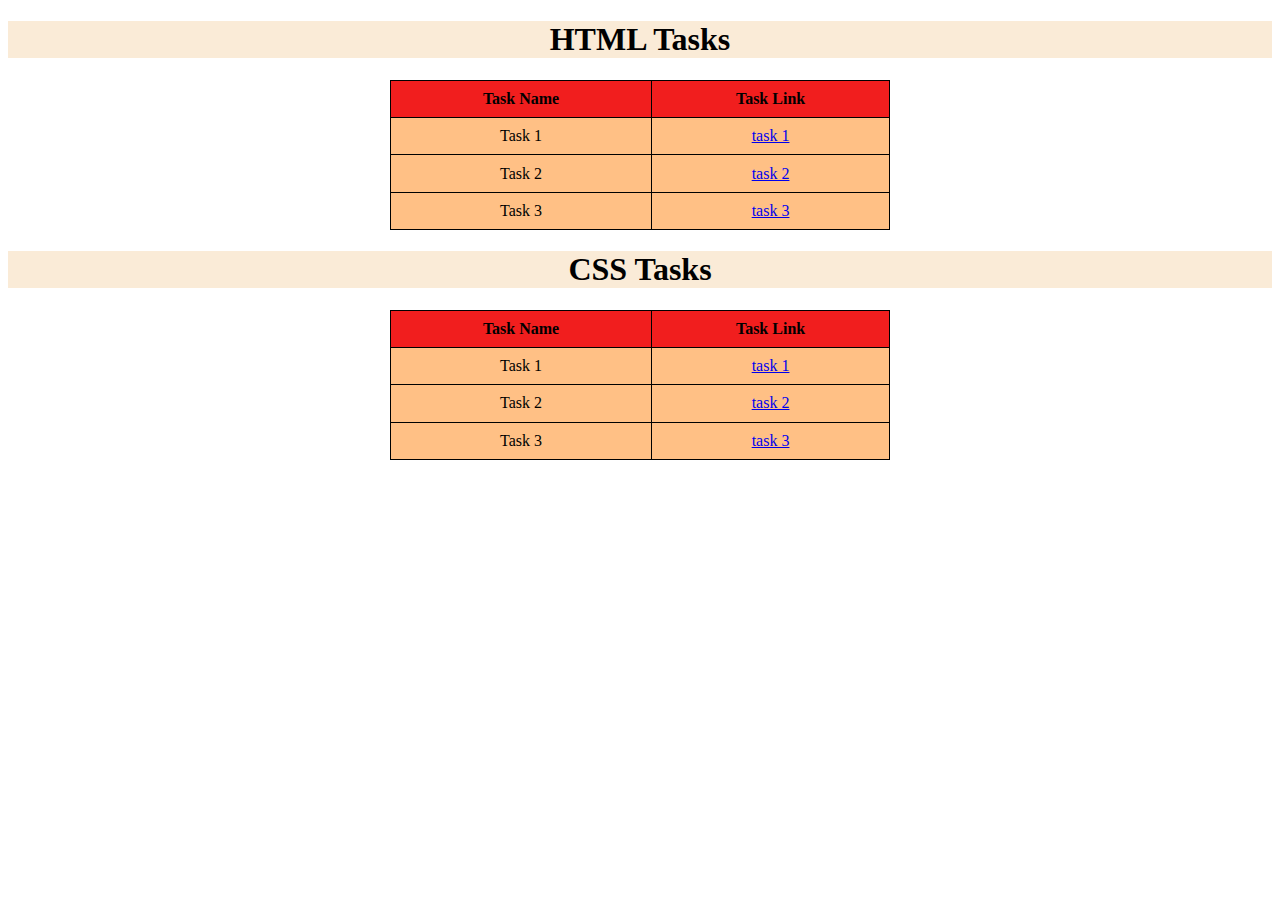
==== index.html @ 43d6c055 "Add files via upload" ====
<!DOCTYPE html>
<html lang="en">
<head>
    <meta charset="UTF-8">
    <meta name="viewport" content="width=device-width, initial-scale=1.0">
    <title>Document</title>

    <style>
        body{
            background-image: url();
        }
        table,tr,th,td{
            border: 1px solid black;
            border-collapse: collapse;
            
        }
        th{
            background-color: rgb(241, 30, 30);
        }
        tr{
            background-color: rgb(255, 192, 133);
        }
        table{
            margin-right: auto;
            text-align: center;
            margin-left: auto;
            width: 500px;
            height: 150px;
        }
        h1{
            text-align: center;
            background-color: antiquewhite;
        }
    </style>
</head>
<body>
    <h1>HTML Tasks</h1>
    <table>
        <tr>
            <th>Task Name</th>
            <th>Task Link</th>
        </tr>
        <tr>
            <td>Task 1</td>
            <td><a href="task1.html">task 1</a></td>
        </tr>
        <tr>
            <td>Task 2</td>
            <td><a href="task2.html">task 2</a></td>
        </tr>
        <tr>
            <td>Task 3</td>
            <td><a href="task3.html">task 3</a></td>
        </tr>
    </table>

    <h1>CSS Tasks</h1>
    <table>
        <tr>
            <th>Task Name</th>
            <th>Task Link</th>
        </tr>
        <tr>
            <td>Task 1</td>
            <td><a href="task1.html">task 1</a></td>
        </tr>
        <tr>
            <td>Task 2</td>
            <td><a href="task2.html">task 2</a></td>
        </tr>
        <tr>
            <td>Task 3</td>
            <td><a href="task3.html">task 3</a></td>
        </tr>
    </table>
</body>
</html>
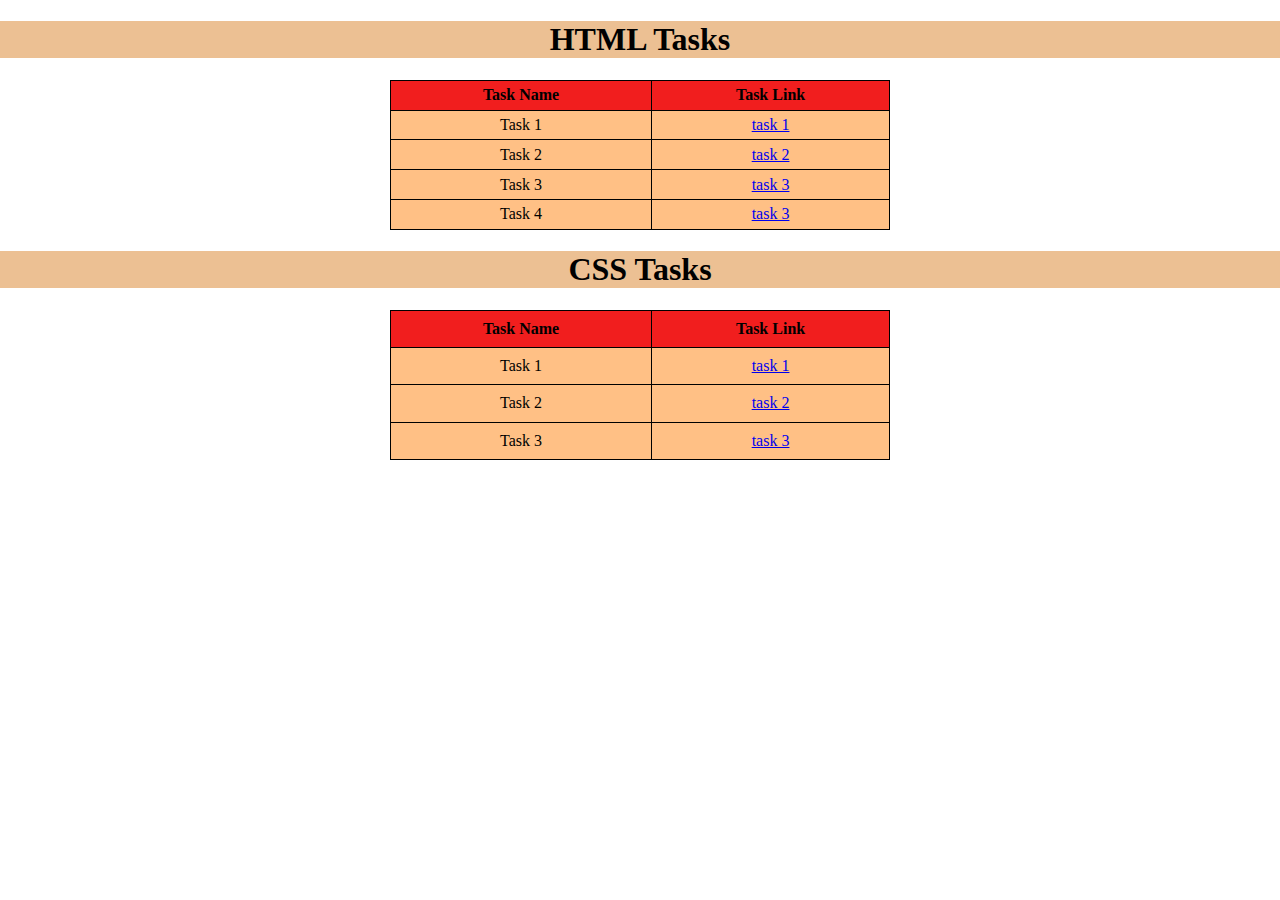
==== commit cc0ad391: "Add files via upload" ====
--- a/index.html
+++ b/index.html
@@ -7,7 +7,14 @@
 
     <style>
         body{
-            background-image: url();
+            background-image: url(Images/Background.webp) ;
+            background-size:cover;
+            background-repeat: no-repeat;
+
+            
+            padding: 0;
+            margin: 0;
+            
         }
         table,tr,th,td{
             border: 1px solid black;
@@ -29,7 +36,7 @@
         }
         h1{
             text-align: center;
-            background-color: antiquewhite;
+            background-color: rgb(236, 192, 147);
         }
     </style>
 </head>
@@ -51,6 +58,10 @@
         <tr>
             <td>Task 3</td>
             <td><a href="task3.html">task 3</a></td>
+        </tr>
+        <tr>
+            <td>Task 4</td>
+            <td><a href="task4.html">task 3</a></td>
         </tr>
     </table>
 
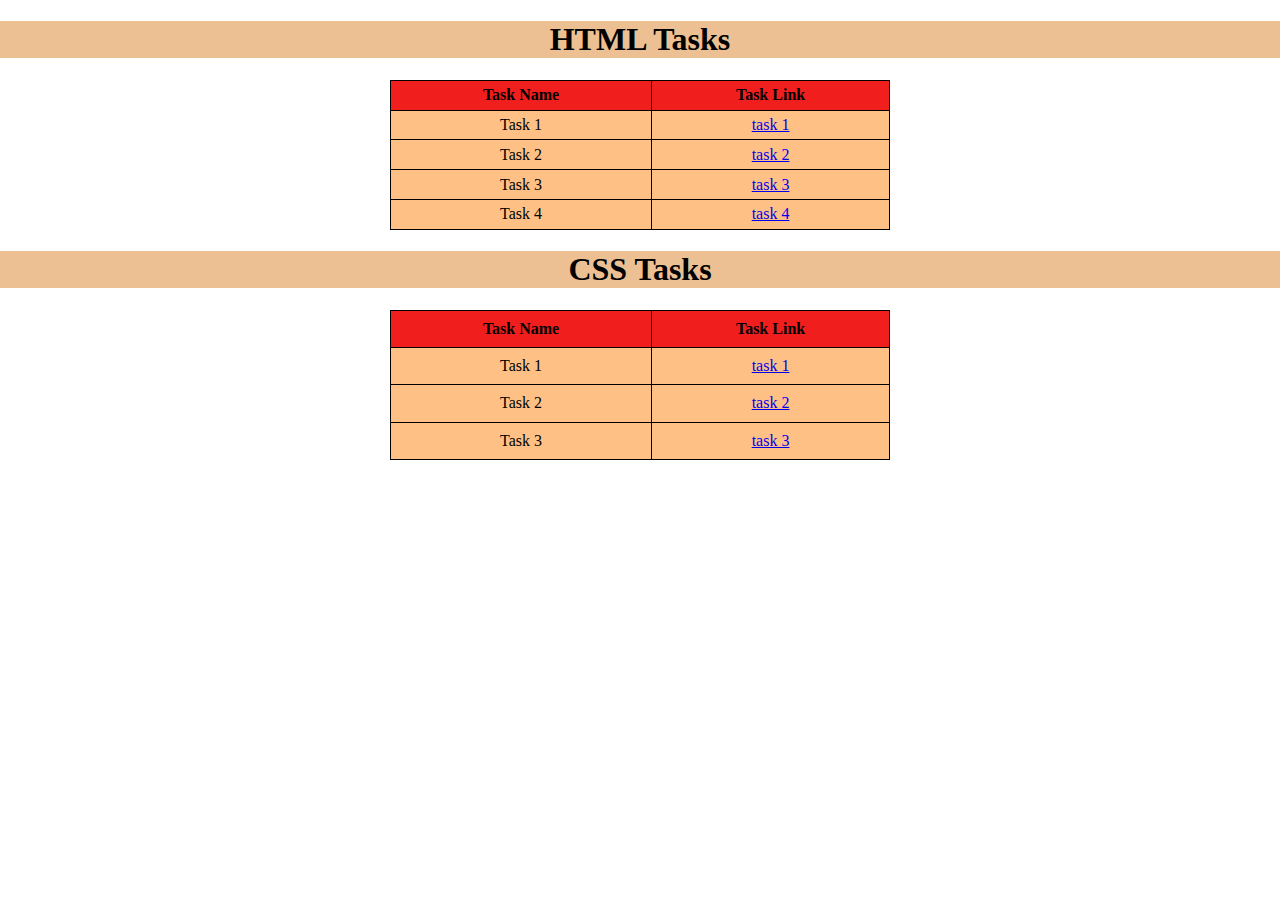
==== commit 24c6652a: "Add files via upload" ====
--- a/index.html
+++ b/index.html
@@ -61,7 +61,7 @@
         </tr>
         <tr>
             <td>Task 4</td>
-            <td><a href="task4.html">task 3</a></td>
+            <td><a href="task4.html">task 4</a></td>
         </tr>
     </table>
 
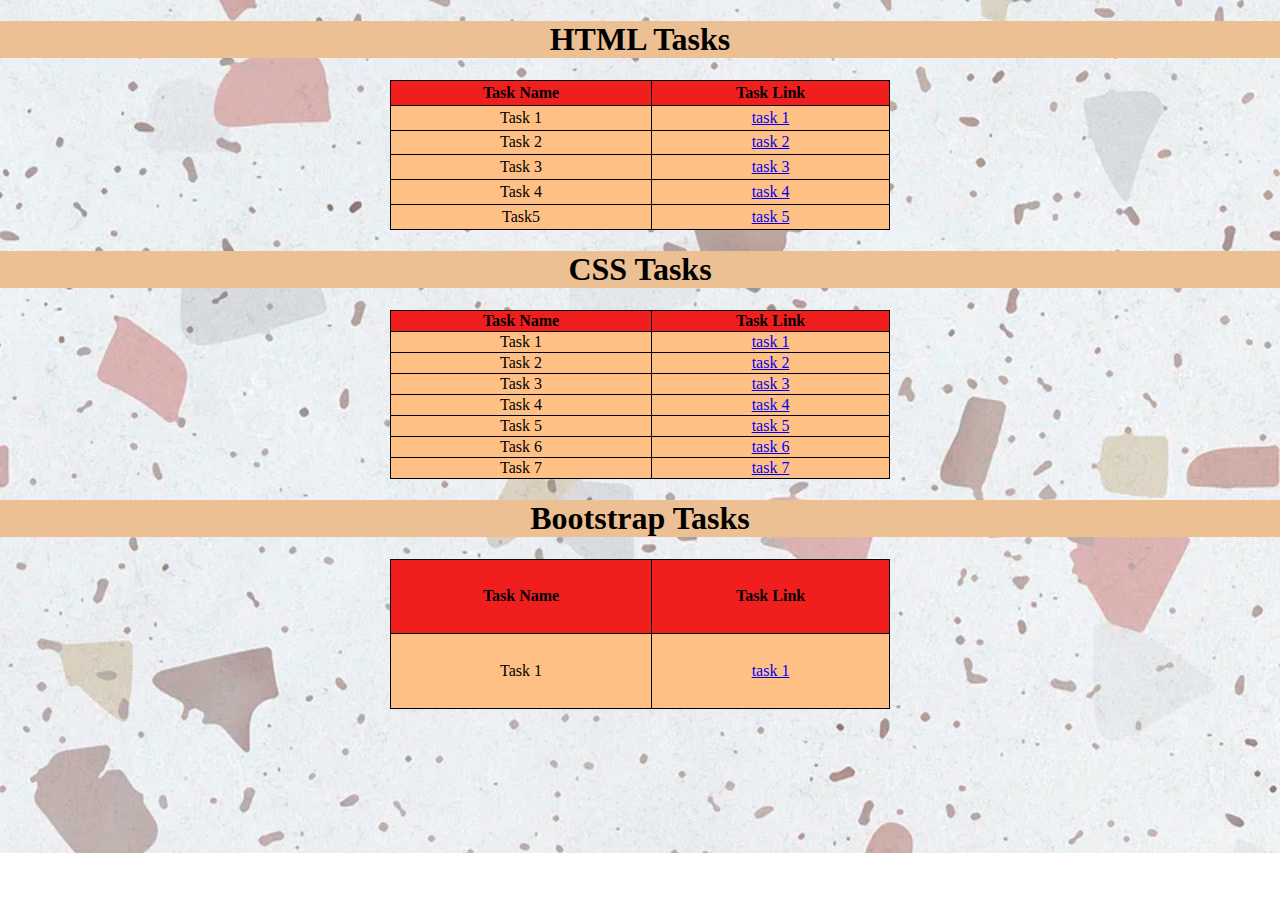
==== commit bee273f8: "Add files via upload" ====
--- a/index.html
+++ b/index.html
@@ -63,6 +63,10 @@
             <td>Task 4</td>
             <td><a href="task4.html">task 4</a></td>
         </tr>
+        <tr>
+            <td>Task5</td>
+            <td><a href="task5.html">task 5</a></td>
+        </tr>
     </table>
 
     <h1>CSS Tasks</h1>
@@ -73,16 +77,45 @@
         </tr>
         <tr>
             <td>Task 1</td>
-            <td><a href="task1.html">task 1</a></td>
+            <td><a href="csstask1.html">task 1</a></td>
         </tr>
         <tr>
             <td>Task 2</td>
-            <td><a href="task2.html">task 2</a></td>
+            <td><a href="csstask2.html">task 2</a></td>
         </tr>
         <tr>
             <td>Task 3</td>
-            <td><a href="task3.html">task 3</a></td>
+            <td><a href="csstask3.html">task 3</a></td>
         </tr>
+        <tr>
+            <td>Task 4</td>
+            <td><a href="csstask4.html">task 4</a></td>
+        </tr>
+        <tr>
+            <td>Task 5</td>
+            <td><a href="csstask5.html">task 5</a></td>
+        </tr>
+        <tr>
+            <td>Task 6</td>
+            <td><a href="csstask6.html">task 6</a></td>
+        </tr>
+        <tr>
+            <td>Task 7</td>
+            <td><a href="csstask7.html">task 7</a></td>
+        </tr>
+    </table>
+
+    <h1>Bootstrap Tasks</h1>
+    <table>
+        <tr>
+            <th>Task Name</th>
+            <th>Task Link</th>
+        </tr>
+        <tr>
+            <td>Task 1</td>
+            <td><a href="travels/index.html">task 1</a></td>
+        </tr>
+        
     </table>
 </body>
 </html>